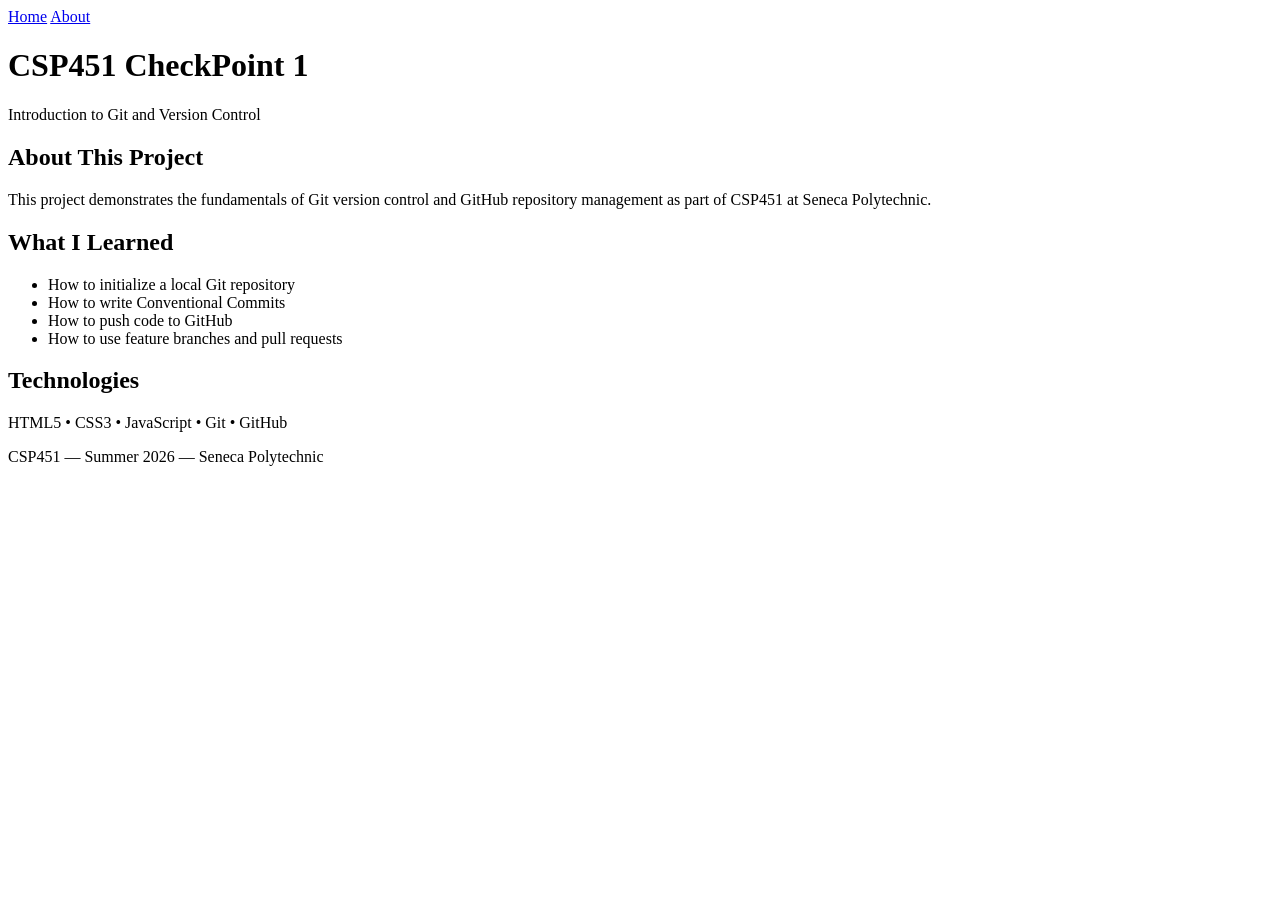
==== index.html @ 140ac3c3 "feat: create basic HTML structure" ====
<!DOCTYPE html>
<html lang="en">
<head>
  <meta charset="UTF-8" />
  <meta name="viewport" content="width=device-width, initial-scale=1.0" />
  <title>CSP451 - CheckPoint 1</title>
  <link rel="stylesheet" href="style.css" />
</head>
<body>

  <header>
    <nav>
      <a href="index.html">Home</a>
      <a href="about.html">About</a>
    </nav>
    <h1>CSP451 CheckPoint 1</h1>
    <p>Introduction to Git and Version Control</p>
  </header>

  <main>
    <section>
      <h2>About This Project</h2>
      <p>
        This project demonstrates the fundamentals of Git version control and GitHub
        repository management as part of CSP451 at Seneca Polytechnic.
      </p>
    </section>

    <section>
      <h2>What I Learned</h2>
      <ul>
        <li>How to initialize a local Git repository</li>
        <li>How to write Conventional Commits</li>
        <li>How to push code to GitHub</li>
        <li>How to use feature branches and pull requests</li>
      </ul>
    </section>

    <section>
      <h2>Technologies</h2>
      <p>HTML5 &bull; CSS3 &bull; JavaScript &bull; Git &bull; GitHub</p>
    </section>
  </main>

  <footer>
    <p>CSP451 &mdash; Summer 2026 &mdash; Seneca Polytechnic</p>
  </footer>

  <script src="script.js"></script>
</body>
</html>
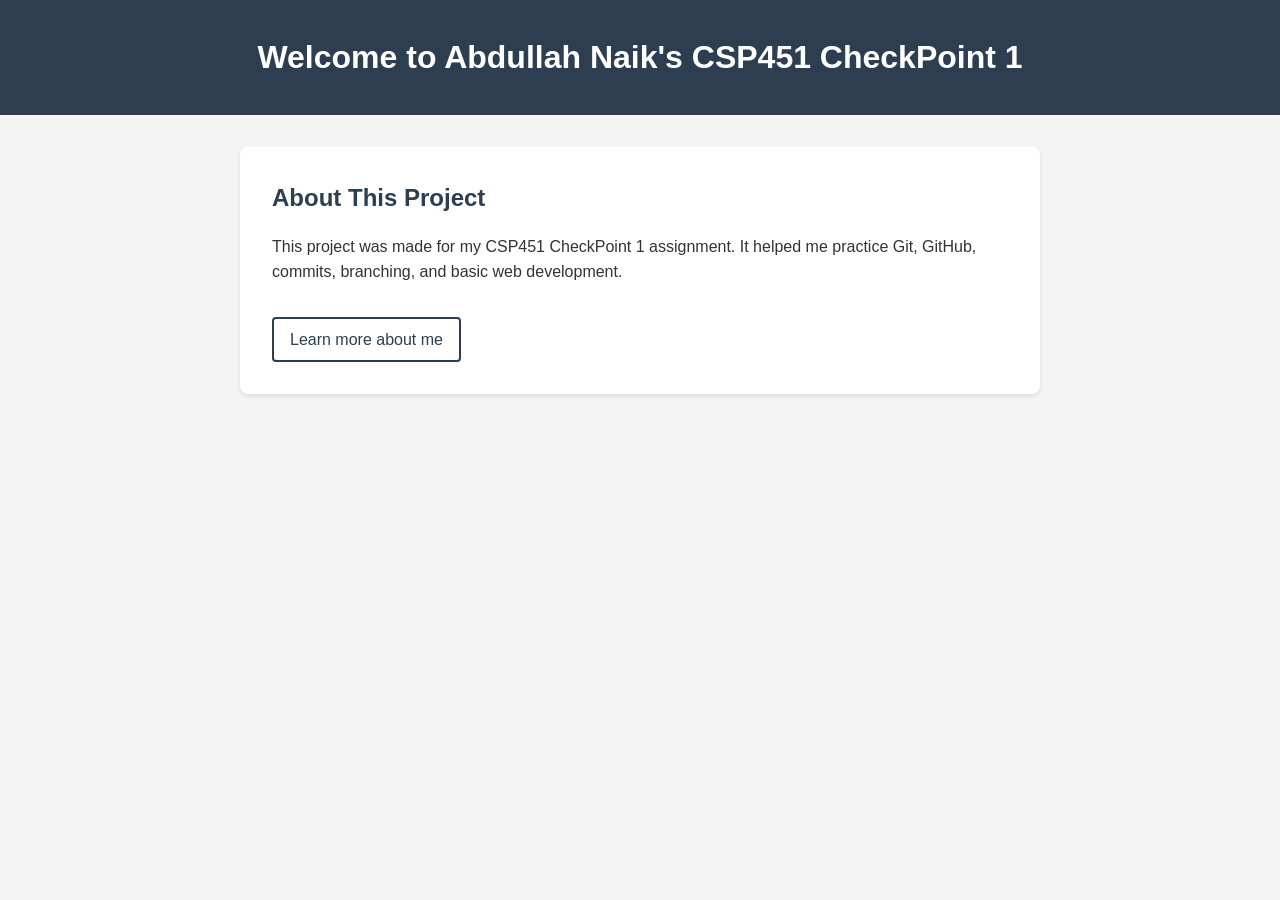
==== commit e7443a97: "refactor: align project files with course starter structure" ====
--- a/index.html
+++ b/index.html
@@ -1,51 +1,24 @@
 <!DOCTYPE html>
 <html lang="en">
 <head>
-  <meta charset="UTF-8" />
-  <meta name="viewport" content="width=device-width, initial-scale=1.0" />
-  <title>CSP451 - CheckPoint 1</title>
-  <link rel="stylesheet" href="style.css" />
+    <meta charset="UTF-8">
+    <meta name="viewport" content="width=device-width, initial-scale=1.0">
+    <title>CSP451 CheckPoint 1</title>
+    <link rel="stylesheet" href="style.css">
 </head>
 <body>
-
-  <header>
-    <nav>
-      <a href="index.html">Home</a>
-      <a href="about.html">About</a>
-    </nav>
-    <h1>CSP451 CheckPoint 1</h1>
-    <p>Introduction to Git and Version Control</p>
-  </header>
-
-  <main>
-    <section>
-      <h2>About This Project</h2>
-      <p>
-        This project demonstrates the fundamentals of Git version control and GitHub
-        repository management as part of CSP451 at Seneca Polytechnic.
-      </p>
-    </section>
-
-    <section>
-      <h2>What I Learned</h2>
-      <ul>
-        <li>How to initialize a local Git repository</li>
-        <li>How to write Conventional Commits</li>
-        <li>How to push code to GitHub</li>
-        <li>How to use feature branches and pull requests</li>
-      </ul>
-    </section>
-
-    <section>
-      <h2>Technologies</h2>
-      <p>HTML5 &bull; CSS3 &bull; JavaScript &bull; Git &bull; GitHub</p>
-    </section>
-  </main>
-
-  <footer>
-    <p>CSP451 &mdash; Summer 2026 &mdash; Seneca Polytechnic</p>
-  </footer>
-
-  <script src="script.js"></script>
+    <header>
+        <h1>Welcome to Abdullah Naik's CSP451 CheckPoint 1</h1>
+    </header>
+    <main>
+        <section>
+            <h2>About This Project</h2>
+            <p>This project was made for my CSP451 CheckPoint 1 assignment. It helped me practice Git, GitHub, commits, branching, and basic web development.</p>
+            <nav>
+                <a href="about.html">Learn more about me</a>
+            </nav>
+        </section>
+    </main>
+    <script src="script.js"></script>
 </body>
 </html>
--- a/style.css
+++ b/style.css
@@ -0,0 +1,65 @@
+* {
+    margin: 0;
+    padding: 0;
+    box-sizing: border-box;
+}
+
+body {
+    font-family: Arial, sans-serif;
+    line-height: 1.6;
+    color: #333;
+    background-color: #f4f4f4;
+}
+
+header {
+    background-color: #2c3e50;
+    color: white;
+    padding: 2rem;
+    text-align: center;
+}
+
+main {
+    max-width: 800px;
+    margin: 2rem auto;
+    padding: 2rem;
+    background-color: white;
+    border-radius: 8px;
+    box-shadow: 0 2px 4px rgba(0,0,0,0.1);
+}
+
+h2 {
+    color: #2c3e50;
+    margin-bottom: 1rem;
+}
+
+p {
+    margin-bottom: 1rem;
+}
+
+nav {
+    margin-top: 2rem;
+}
+
+nav a {
+    color: #2c3e50;
+    text-decoration: none;
+    padding: 0.5rem 1rem;
+    border: 2px solid #2c3e50;
+    border-radius: 4px;
+    display: inline-block;
+    transition: background-color 0.3s;
+}
+
+nav a:hover {
+    background-color: #2c3e50;
+    color: white;
+}
+
+ul {
+    margin-left: 2rem;
+    margin-bottom: 1rem;
+}
+
+li {
+    margin-bottom: 0.5rem;
+}
